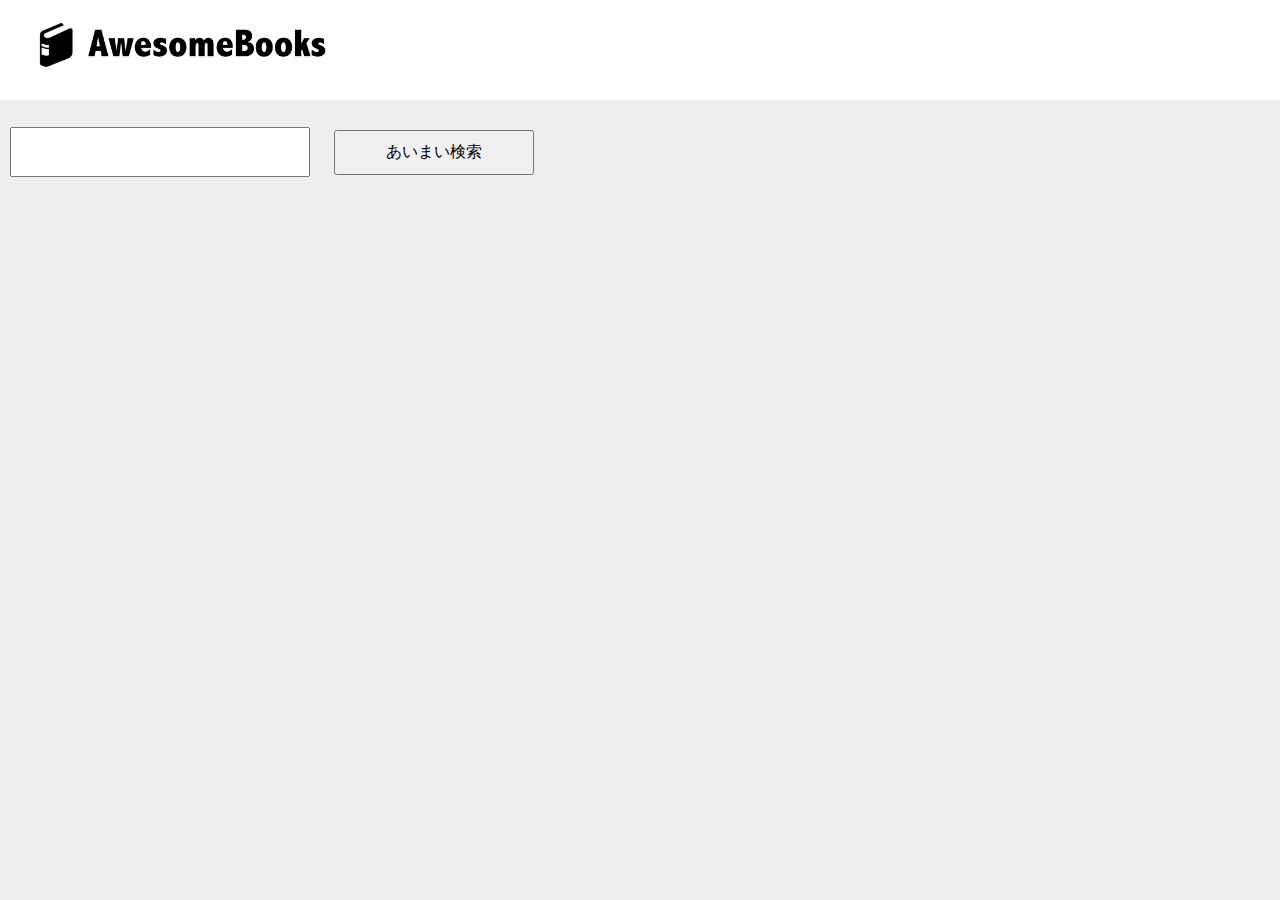
==== 07/input.html @ 972f26f3 "07課題アップロード1st" ====
<!DOCTYPE html>
<html>
	<head>
		<meta charset="utf8">
		<title>Awesome Books</title>
		<link rel="stylesheet" href="css/input.css"/>
        <script src="js/jquery-3.1.1.min.js"></script>
        <script>
            $(function() {
                
                $('#step1 form').on('submit', function() {
                    var f = $(this).parent();
                    var q = $.trim($(this).find('input[name="q"]').val());
                    if (q !== '') {
                        var ul = f.find('ul').empty();
                        var option = {
                            url: 'https://www.googleapis.com/books/v1/volumes?q=' + encodeURIComponent(q),
                            dataType: 'jsonp'
                        };
                        $.ajax(option).done(function(result) {
                            $.each(result.items, function() {
                                var title = $('<div>').addClass('title').text(this.volumeInfo.title);
                                var thumbnail = $('<img>').attr({src: this.volumeInfo.imageLinks.thumbnail})
                                var li = $('<li>')
                                    .data(this)
                                    .append(title)
                                    .append(thumbnail)
                                    .on('click', function() {
                                        var book = $(this).data();
                                        var thumbnail = $('<img>').attr({src: book.volumeInfo.imageLinks.thumbnail});
                                        $('#step2')
                                            .find('form').data(book).end()
                                            .find('.title').text(book.volumeInfo.title).end()
                                            .find('.thumbnail').append(thumbnail).end()
                                            .show();
                                        $('#step1').hide();
                                    });
                                ul.append(li);
                            });
                        });
                    }
                    return false;
                });
                
                $('#step2 form').on('submit', function() {
                    var book = $(this).data();
                    var data = {
                        book: {
                            google: book.id,
                            name: book.volumeInfo.title,
                            thumbnail: book.volumeInfo.imageLinks.thumbnail
                        },
                        university: {
                            name: $(this).find('input[name="university"]').val(),
                            major: $(this).find('select[name="major"]').val()
                        },
                        contributor: $(this).find('input[name="contributor"]').val(),
                        comment: $(this).find('textarea[name="comment"]').val(),
                        star: $(this).find('select[name="star"]').val()
                    };
                    var option = {
                        method: 'POST',
                        contentType: 'application/json',
                        data: JSON.stringify(data)
                    };
                    $.ajax('data.php/books', option).done(function(result) {
                        if (result.success) {
                            location.href = './';
                        } else {
                            // 登録NG
                            console.warn(result);
                        }
                    });
                    return false;
                });
                
            });
        </script>
	</head>
	<body>
        <div class="logo-box">
            <a href="./">
                <img src="img/logo.png" alt="" class="logo">
            </a>
        </div>
        
        <div id="step1">
            <form method="post">
                <input type="text" name="q">
                <button>あいまい検索</button>
            </form>
            <ul></ul>
        </div>
        
        <div id="step2">
            <form method="post">
                <dl>
                    <dt>書籍名</dt>
                    <dd class="title"></dd>
                    <dt>書籍画像</dt>
                    <dd class="thumbnail"></dd>
                    <dt>大学</dt>
                    <dd><input type="text" name="university"></dd>
                    <dt>専攻</dt>
                    <dd>
                        <select name="major">
                            <option value="経済系">経済系</option>
                            <option value="経営系">経営系</option>
                            <option value="理工系">理工系</option>
                            <option value="物理系">物理系</option>
                            <option value="法学系">法学系</option>
                            <option value="文学系">文学系</option>
                        </select>
                    </dd>
                    <dt>投稿者</dt>
                    <dd><input type="text" name="contributor"></dd>
                    <dt>コメント</dt>
                    <dd><textarea name="comment" rows="5"></textarea></dd>
                    <dt>星</dt>
                    <dd>
                        <select name="star">
                            <option value="0" >☆☆☆☆☆</option>
                            <option value="1" >★☆☆☆☆</option>
                            <option value="2" >★★☆☆☆</option>
                            <option value="3" >★★★☆☆</option>
                            <option value="4" >★★★★☆</option>
                            <option value="5" >★★★★★</option>
                        </select>
                    </dd>
                </dl>
                <button style="cursor:pointer">Awesomeな本を拡散</button>
            </form>
        </div>
        
	</body>
</html>
---- 07/css/input.css ----
/*    リセットcss*/
    * {
        margin: 0;
        padding: 0;
        box-sizing: border-box;
    }
body{
    background-color: #EEEEEE;
}
h1{
    color: #080404;
    border-bottom: solid 1px #ccc;
    background-color: #fff;
    padding-left: 20px;
    height: 100px;
    padding-top: 20px;
}
form {
    margin: 10px;
}
button {
    height: 45px;
    width: 200px;
    font-size: 16px;
    border-top-color: none;
    margin-top: 20px;
    margin-left: 20px;
    cursor: pointer;
}
.logo-box{
    height: 100px;
    background-color: #fff;
    
}
.logo{
    width: 300px;
    margin-top: 20px;
    margin-left: 30px;
}


#step1 ul {
    list-style: none;
    display: flex;
    flex-wrap: wrap;
}
#step1 li {
    width: 200px;
}

#step2 {
    display: none;
}
input[type="text"] {
    height: 50px;
    width: 300px;
    font-size: 18px;
}
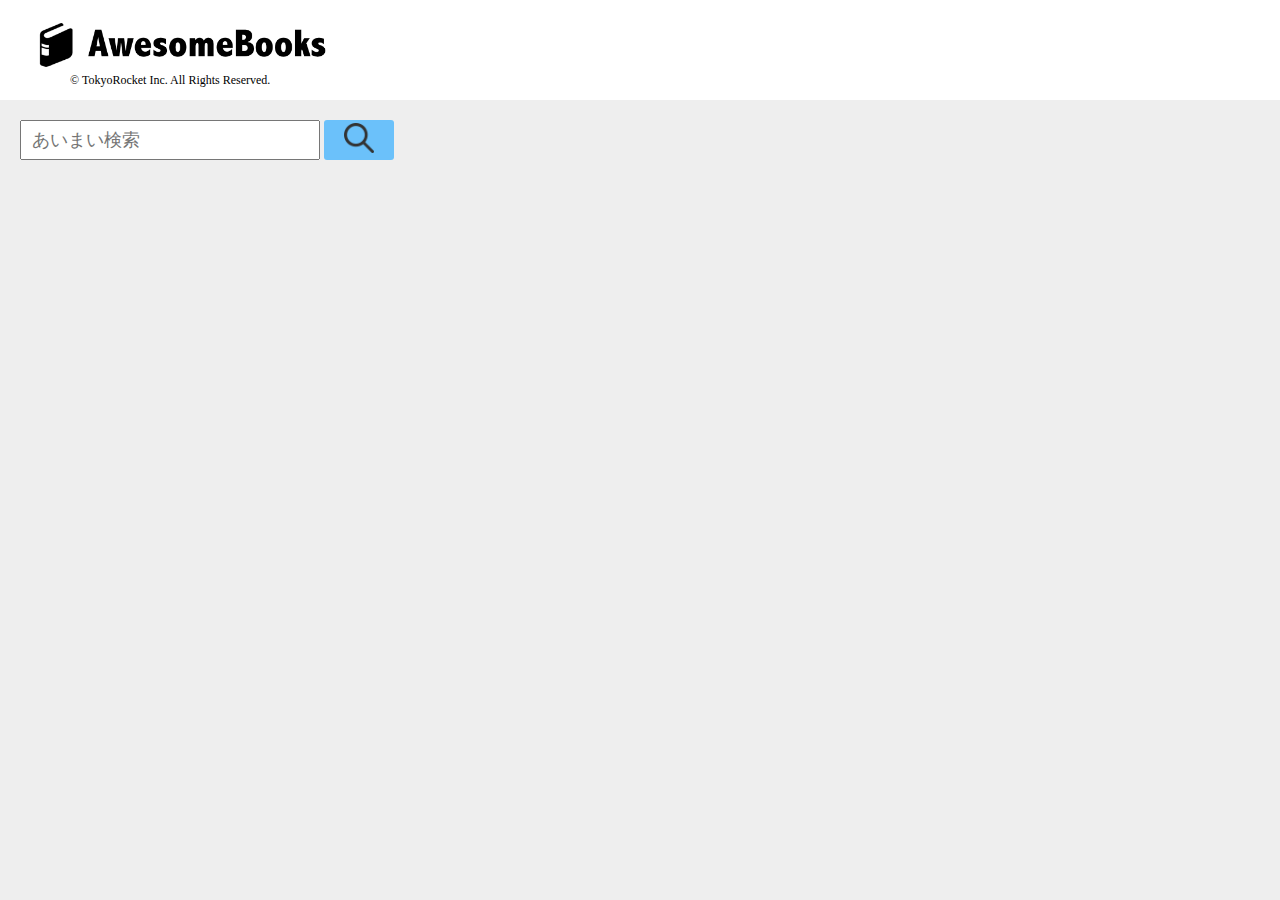
==== commit 714c2222: "修正1回目" ====
--- a/07/input.html
+++ b/07/input.html
@@ -4,6 +4,8 @@
 		<meta charset="utf8">
 		<title>Awesome Books</title>
 		<link rel="stylesheet" href="css/input.css"/>
+
+
         <script src="js/jquery-3.1.1.min.js"></script>
         <script>
             $(function() {
@@ -82,13 +84,16 @@
             <a href="./">
                 <img src="img/logo.png" alt="" class="logo">
             </a>
+            <a href="http://tokyo-rocket.net/" class="copyright">© TokyoRocket Inc. All Rights Reserved.</a>
         </div>
         
         <div id="step1">
             <form method="post">
-                <input type="text" name="q">
-                <button>あいまい検索</button>
+                <input type="text" name="q"placeholder="あいまい検索">
+                <button><img src="./img/search.png" alt="" class="s-img"></button>
+                
             </form>
+            
             <ul></ul>
         </div>
         
@@ -107,7 +112,7 @@
                             <option value="経済系">経済系</option>
                             <option value="経営系">経営系</option>
                             <option value="理工系">理工系</option>
-                            <option value="物理系">物理系</option>
+                            <option value="情報系">情報系</option>
                             <option value="法学系">法学系</option>
                             <option value="文学系">文学系</option>
                         </select>
@@ -116,7 +121,7 @@
                     <dd><input type="text" name="contributor"></dd>
                     <dt>コメント</dt>
                     <dd><textarea name="comment" rows="5"></textarea></dd>
-                    <dt>星</dt>
+                    <dt>評価</dt>
                     <dd>
                         <select name="star">
                             <option value="0" >☆☆☆☆☆</option>
@@ -128,8 +133,24 @@
                         </select>
                     </dd>
                 </dl>
-                <button style="cursor:pointer">Awesomeな本を拡散</button>
+                <button style="cursor:pointer">送信</button>
+               
+                   
+                   
+            
+                <div class="sample">
+                    <img src="img/tw.png" alt="">
+                    <input type="radio" name="s2" id="on" value="1" checked="">
+                    <label for="on" class="switch-on">share</label>
+                    <input type="radio" name="s2" id="off" value="0">
+                    <label for="off" class="switch-off">OFF</label>
+                </div>
+                
             </form>
+      
+                
+          
+            
         </div>
         
 	</body>
--- a/07/css/input.css
+++ b/07/css/input.css
@@ -15,18 +15,36 @@
     height: 100px;
     padding-top: 20px;
 }
+div#step1 {
+    padding-left: 20px;
+}
 form {
-    margin: 10px;
+    margin: 20px 0 50px 0;
+}
+input[type="text"] {
+    height: 40px;
+    width: 300px;
+    font-size: 18px;
+    padding-left: 10px;
+    
 }
 button {
-    height: 45px;
-    width: 200px;
+    height: 40px;
+    width: 70px;
     font-size: 16px;
     border-top-color: none;
-    margin-top: 20px;
-    margin-left: 20px;
+/*    margin-top: 30px;*/
     cursor: pointer;
+    background-color: rgba(51, 174, 255, 0.7);
+    border-style: none;
+    border-radius: 3px;
+    vertical-align: bottom;
 }
+.s-img{
+    width: 30px;
+}
+
+
 .logo-box{
     height: 100px;
     background-color: #fff;
@@ -51,9 +69,66 @@
 #step2 {
     display: none;
 }
-input[type="text"] {
-    height: 50px;
-    width: 300px;
-    font-size: 18px;
+dl {
+    margin-bottom: 20px;
+    /* padding-left: 20px; */
 }
-
+div#step2 {
+    padding-left: 20px;
+}
+.copyright{
+    display: block;
+    margin-left: 70px;
+    font-size: 12px;
+    text-decoration: none;
+    color: #000;
+}
+.sample > img {
+    width: 45px;
+    margin-right: 10px;
+}
+/*スイッチ*/
+.sample input {
+	display: none;
+}
+.sample label{
+	display: block;
+	float: left;
+	cursor: pointer;
+	width: 60px;
+	margin: 0;
+	padding: 10px;
+	background: #bdc3c7;
+	color: #869198;
+	font-size: 16px;
+	text-align: center;
+	line-height: 1;
+	transition: .2s;
+    font-size: 12px;
+    margin-top: 5px;
+}
+.sample label:first-of-type{
+	border-radius: 3px 0 0 3px;
+}
+.sample label:last-of-type{
+	border-radius: 0 3px 3px 0;
+}
+.sample input[type="radio"]:checked + .switch-on {
+	background-color: rgba(51, 174, 255, 1.0);
+	color: #fff;
+    font-size: 12px;
+    margin-top: 5px;
+}
+.sample input[type="radio"]:checked + .switch-off {
+	background-color: rgba(51, 174, 255, 1.0);
+	color: #fff;
+    font-size: 12px;
+    margin-top: 5px;
+}
+/*スイッチここまで*/
+.sample {
+    display: flex;
+    /* justify-content: space-around; */
+    align-items: flex-start;
+    margin-top: 20px;
+}
